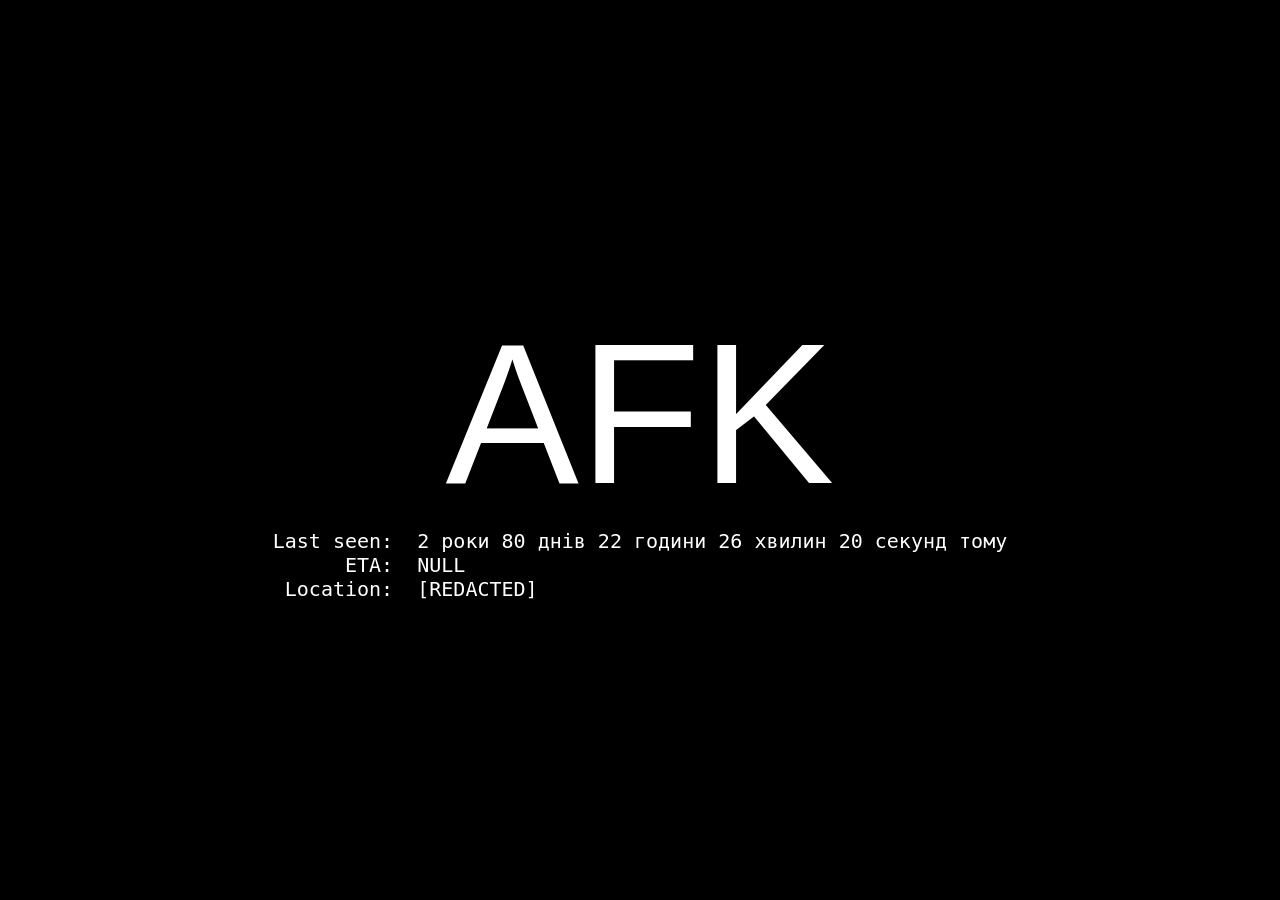
==== index.html @ 476300a8 "Initial page" ====
<!-- Шо, думаєш, шо ти самий хитрожопий? -->
<!DOCTYPE html>
<html lang="en">

<head>
    <meta name="viewport" content="width=device-width, initial-scale=1.0">
    <style type="text/css">
        * {
            box-sizing: border-box;
            font-family: sans-serif;
            font-size: 20px;
            background: #000;
            color: #FFF;
        }

        html,
        body {
            margin: 0;
            padding: 0;
            min-height: 100vh;
        }

        body {
            display: flex;
            align-items: center;
            justify-content: center;
        }

        container {
            display: flex;
            /* align-items: center; */
            justify-content: center;
            flex-direction: column;
        }

        .afk {
            font-size: 10rem;
            text-align: left;
            align-self: center;
        }

        .time,
        .eta,
        .location {
            font-family: monospace, courier new;
            white-space: pre;
        }
    </style>

    <script type="text/javascript">
        function pluralize(n, one, few, many) {
            n = Math.abs(n);
            const lastDigit = n % 10;
            const lastTwo = n % 100;

            if (lastDigit === 1 && lastTwo !== 11) {
                return one; // 1 день
            }
            if (lastDigit >= 2 && lastDigit <= 4 && !(lastTwo >= 12 && lastTwo <= 14)) {
                return few; // 2,3,4 дні
            }
            return many; // 5–20, 25, 100, etc.
        }

        function formatInterval(sec) {
            const y = Math.floor(sec / (365 * 24 * 60 * 60));
            sec %= 365 * 24 * 60 * 60;

            const d = Math.floor(sec / (24 * 60 * 60));
            sec %= 24 * 60 * 60;

            const h = Math.floor(sec / (60 * 60));
            sec %= 60 * 60;

            const m = Math.floor(sec / 60);
            sec %= 60;

            const parts = [];
            if (y) parts.push(`${y} ${pluralize(y, 'рік', 'роки', 'років')}`);
            if (d) parts.push(`${d} ${pluralize(d, 'день', 'дні', 'днів')}`);
            if (h) parts.push(`${h} ${pluralize(h, 'годину', 'години', 'годин')}`);
            if (m) parts.push(`${m} ${pluralize(m, 'хвилину', 'хвилини', 'хвилин')}`);
            if (sec) parts.push(`${sec} ${pluralize(sec, 'секунду', 'секунди', 'секунд')}`);

            return parts.length ? parts.join(" ") : "0 секунд";
        }

        const start = new Date('2024-09-16');

        window.addEventListener('load', function () {
            const $time = document.querySelector('.time');

            const updateTime = function () {
                const sec = parseInt((new Date() - start) / 1000);

                $time.innerHTML = `Last seen:  ${formatInterval(sec)} тому`;

                setTimeout(updateTime, 1000);
            };

            updateTime();
        });
    </script>
</head>

<body>
    <container>
        <div class="afk">AFK</div>
        <div class="time"></div>
        <div class="eta">      ETA:  NULL</div>
        <div class="location"> Location:  [REDACTED]</div>
    </container>
</body>

</html>
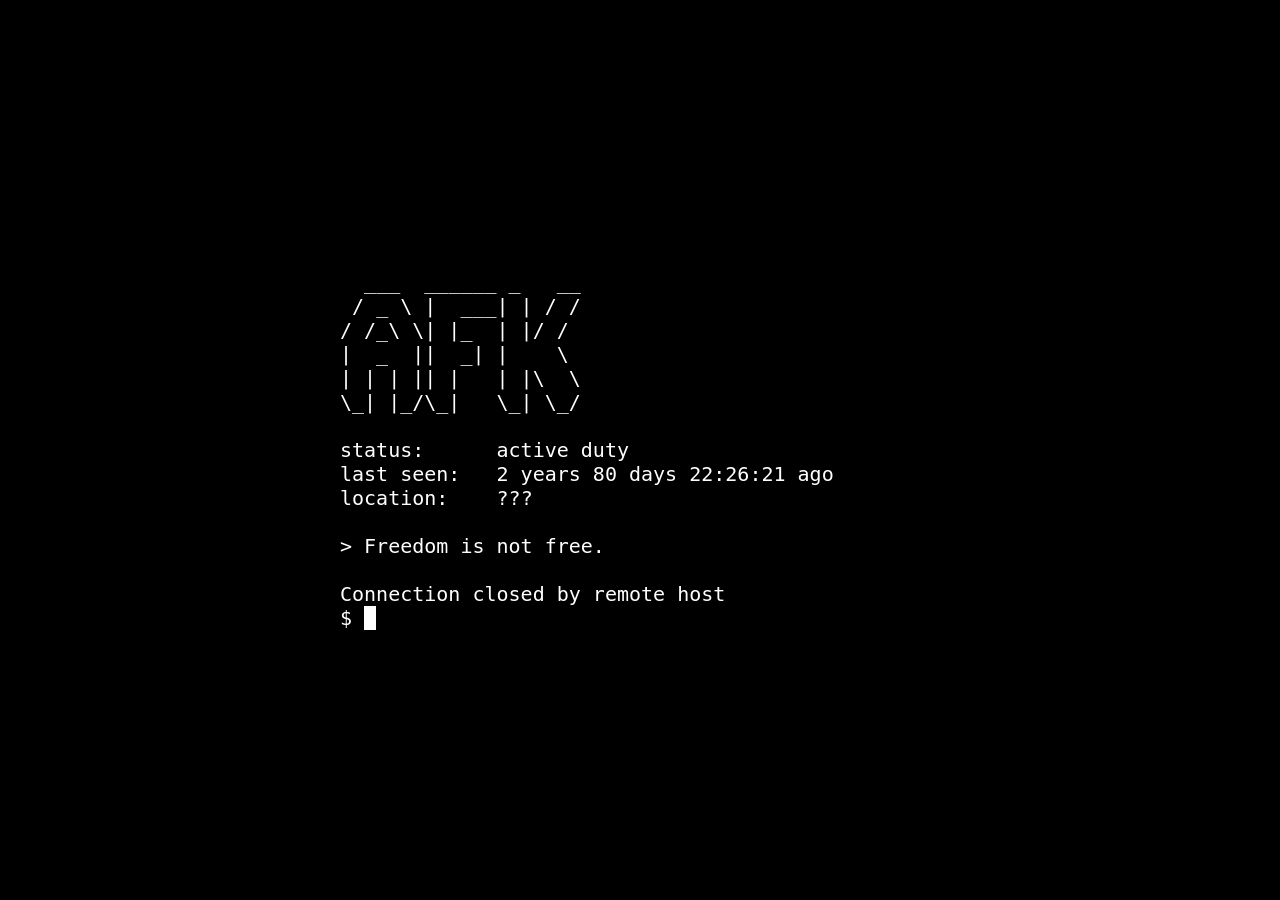
==== commit f9b56f95: "Random crap" ====
--- a/index.html
+++ b/index.html
@@ -4,6 +4,7 @@
 
 <head>
     <meta name="viewport" content="width=device-width, initial-scale=1.0">
+    <title>AFK</title>
     <style type="text/css">
         * {
             box-sizing: border-box;
@@ -31,24 +32,59 @@
             /* align-items: center; */
             justify-content: center;
             flex-direction: column;
+            min-width: 50vw;
+            padding: 1rem;
         }
 
         .afk {
-            font-size: 10rem;
-            text-align: left;
-            align-self: center;
+            font-family: monospace, courier new;
+            white-space: pre-wrap;
+            /* font-weight: 700; */
         }
 
-        .time,
-        .eta,
-        .location {
+        .term,
+        .loc {
             font-family: monospace, courier new;
-            white-space: pre;
+            white-space: pre-wrap;
+            /* color: #0F0; */
+            /* font-weight: 700; */
         }
+
+        .cursor {
+            font-family: monospace, courier new;
+            background: #FFF;
+            animation: blink 1s linear;
+        }
+
+        @keyframes blink {
+            0% {
+                opacity: 0;
+            }
+
+            45% {
+                opacity: 0;
+            }
+
+            50% {
+                opacity: 1;
+            }
+
+            95% {
+                opacity: 1;
+            }
+
+            100% {
+                opacity: 0;
+            }
+        }
+
+        /* .loc { */
+        /*     background: #FFF; */
+        /* } */
     </style>
 
     <script type="text/javascript">
-        function pluralize(n, one, few, many) {
+        function pluralizeUk(n, one, few, many) {
             n = Math.abs(n);
             const lastDigit = n % 10;
             const lastTwo = n % 100;
@@ -60,6 +96,12 @@
                 return few; // 2,3,4 дні
             }
             return many; // 5–20, 25, 100, etc.
+        }
+
+        function pluralizeEn(n, singular, plural) {
+            if (!plural) plural = singular + "s";
+
+            return (n % 10 === 1 && n % 100 !== 11) ? singular : plural;
         }
 
         function formatInterval(sec) {
@@ -76,24 +118,67 @@
             sec %= 60;
 
             const parts = [];
-            if (y) parts.push(`${y} ${pluralize(y, 'рік', 'роки', 'років')}`);
-            if (d) parts.push(`${d} ${pluralize(d, 'день', 'дні', 'днів')}`);
-            if (h) parts.push(`${h} ${pluralize(h, 'годину', 'години', 'годин')}`);
-            if (m) parts.push(`${m} ${pluralize(m, 'хвилину', 'хвилини', 'хвилин')}`);
-            if (sec) parts.push(`${sec} ${pluralize(sec, 'секунду', 'секунди', 'секунд')}`);
+            if (y) parts.push(`${y} ${pluralizeEn(y, 'year', 'years')}`);
+            if (d) parts.push(`${d} ${pluralizeEn(d, 'day', 'days')}`);
+            // if (h) parts.push(`${h} ${pluralize(h, 'годину', 'години', 'годин')}`);
+            // if (m) parts.push(`${m} ${pluralize(m, 'хвилину', 'хвилини', 'хвилин')}`);
+            // if (sec) parts.push(`${sec} ${pluralize(sec, 'секунду', 'секунди', 'секунд')}`);
+            parts.push(`${('' + h).padStart(2, '0')}:${('' + m).padStart(2, '0')}:${('' + sec).padStart(2, '0')}`)
 
-            return parts.length ? parts.join(" ") : "0 секунд";
+            return parts.length ? parts.join(" ") : "0 seconds";
+        }
+
+        function lerp(a, b, t) {
+            return a + (b - a) * t;
         }
 
         const start = new Date('2024-09-16');
 
         window.addEventListener('load', function () {
-            const $time = document.querySelector('.time');
+            const $term = document.querySelector('.term');
+
+            const banner = [
+                `<span class="afk">  ___  ______ _   __`,
+                ` / _ \\ |  ___| | / /`,
+                `/ /_\\ \\| |_  | |/ / `,
+                `|  _  ||  _| |    \\ `,
+                `| | | || |   | |\\  \\`,
+                `\\_| |_/\\_|   \\_| \\_/</span>`,
+                // `______ _   _ _   _        ___  _____`,
+                // `|  _  \\ | | | \\ | |      / _ \\|_   _|`,
+                // `| | | | | | |  \\| |     / /_\\ \\ | |`,
+                // `| | | | | | | . \` |     |  _  | | |`,
+                // `| |/ /| |_| | |\\  |  _  | | | |_| |_`,
+                // `|___/  \\___/\\_| \\_/ (_) \\_| |_/\\___/`,
+            ];
 
             const updateTime = function () {
                 const sec = parseInt((new Date() - start) / 1000);
+                const loc = '???';
+                // const port = parseInt(lerp(1024, 65535, Math.random()));
 
-                $time.innerHTML = `Last seen:  ${formatInterval(sec)} тому`;
+                $term.innerHTML = [
+                    ...banner,
+                    '',
+                    'status:      active duty',
+                    `last seen:   ${formatInterval(sec)} ago`,
+                    `location:    <span class="loc">${loc}</span>`,
+                    ``,
+
+                    // ` ______________________`,
+                    // `< Freedom is not free. >`,
+                    // ` ----------------------`,
+                    // `        \\   ^__^`,
+                    // `         \\  (oo)\\_______`,
+                    // `            (__)\\       )\\/\\`,
+                    // `                ||----w |`,
+                    // `                ||     ||`,
+
+                    `> Freedom is not free.`,
+                    ``,
+                    `Connection closed by remote host`,
+                    `$ <span class="cursor">&nbsp</span>`,
+                ].join('\n');
 
                 setTimeout(updateTime, 1000);
             };
@@ -105,10 +190,7 @@
 
 <body>
     <container>
-        <div class="afk">AFK</div>
-        <div class="time"></div>
-        <div class="eta">      ETA:  NULL</div>
-        <div class="location"> Location:  [REDACTED]</div>
+        <div class="term">AFK</div>
     </container>
 </body>
 
